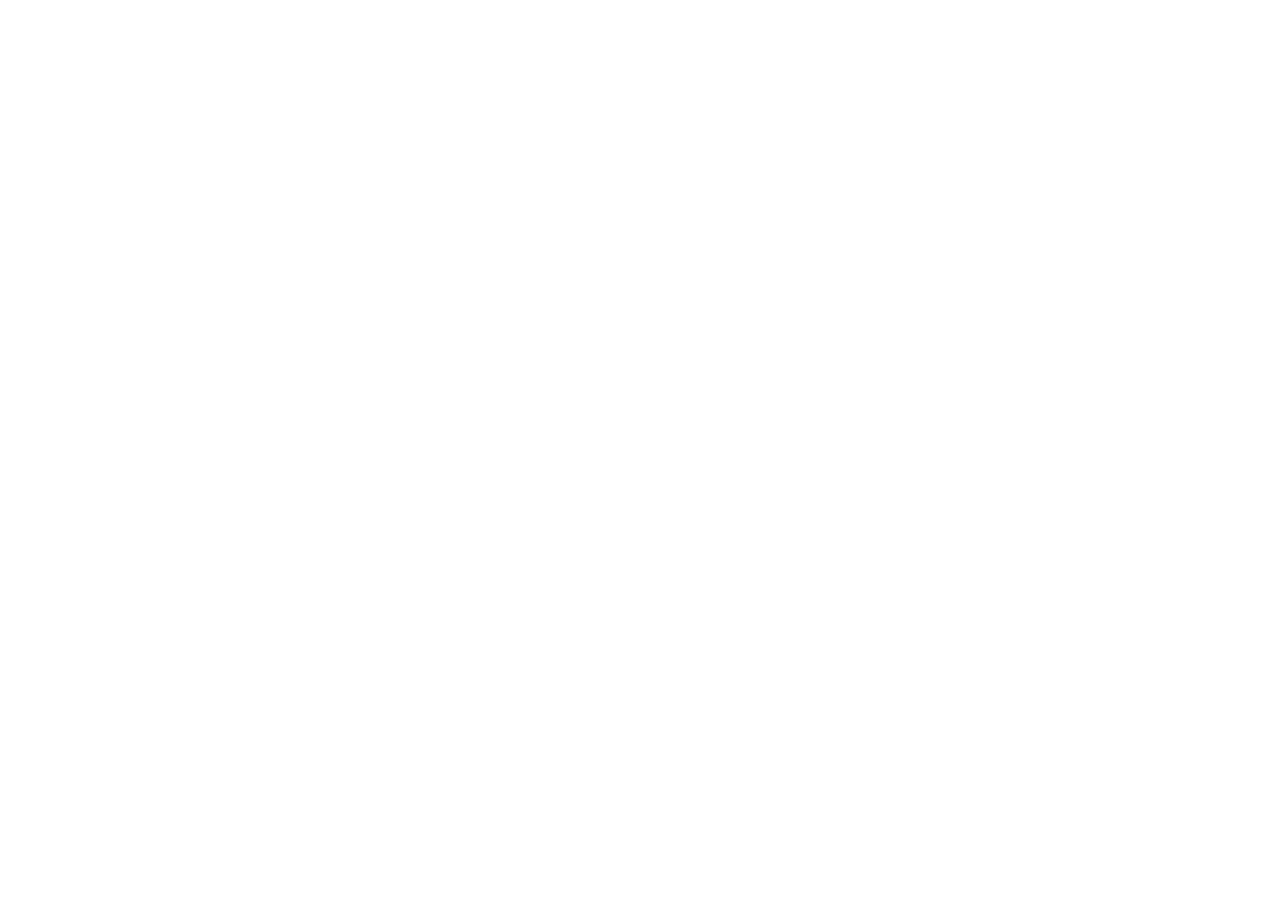
==== public/flappy/index.html @ 4da6c62c "Created html file for flappy" ====
<!DOCTYPE html>
<html lang="em" dir="ltr">
    <head>
        <meta charset="utf-8">
        <title>Oluwakorede Noren Flappy Bird</title>
        <link rel="stylesheet" href="style.css">
        <script src="app.js" charset="utf-8"></script>
    </head>

    <div class="game-container">
        <div class="sky">
            <div class="bird"></div>
        </div>
        <div class="ground"></div>
    </div>


    </body>
</html>
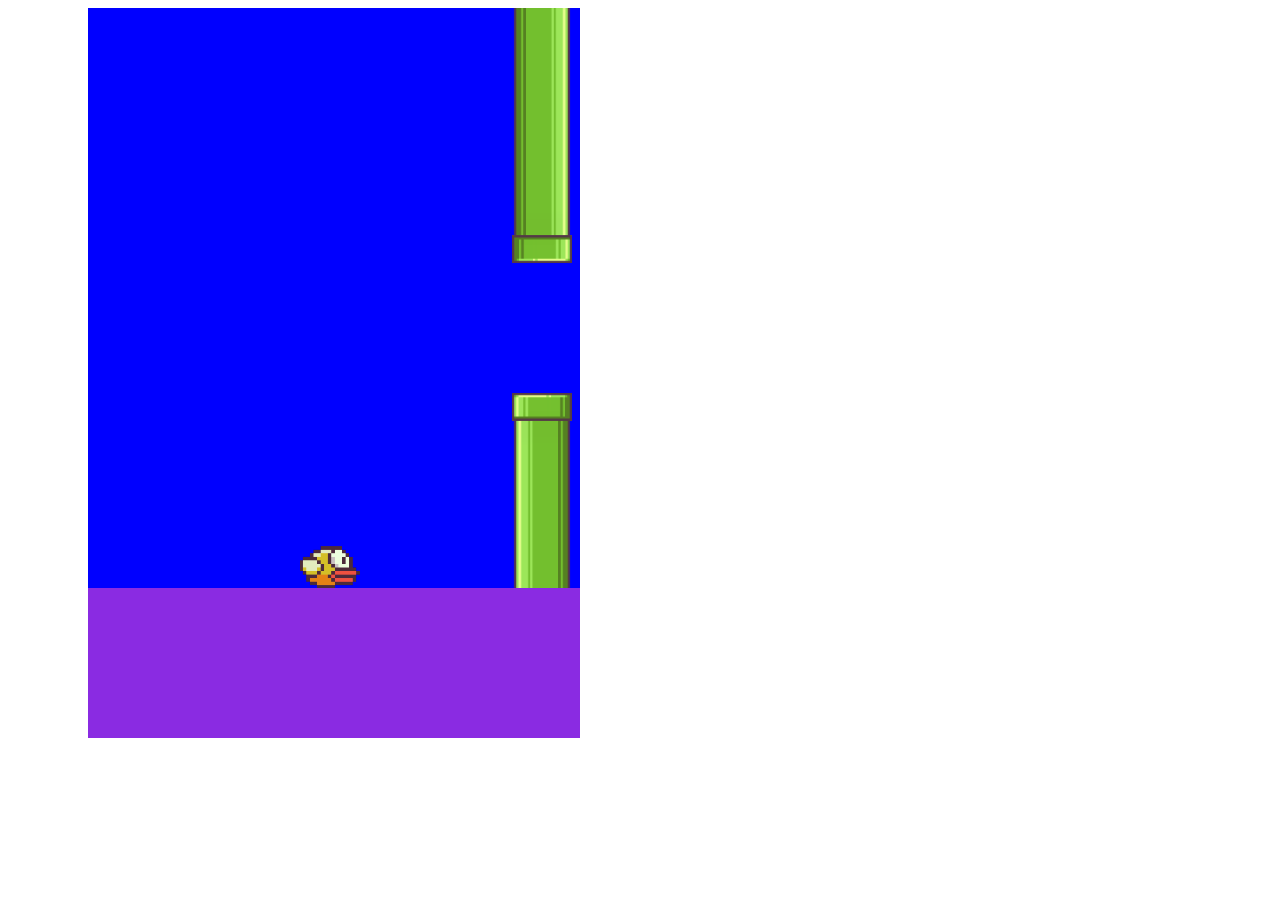
==== commit 50f8da33: "Done." ====
--- a/public/flappy/index.html
+++ b/public/flappy/index.html
@@ -1,19 +1,24 @@
 <!DOCTYPE html>
-<html lang="em" dir="ltr">
-    <head>
-        <meta charset="utf-8">
-        <title>Oluwakorede Noren Flappy Bird</title>
-        <link rel="stylesheet" href="style.css">
-        <script src="app.js" charset="utf-8"></script>
-    </head>
+<html lang="en" dir="ltr">
+  <head>
+    <meta charset="utf-8">
+    <title>Flappy Bird</title>
+    <link rel="stylesheet" href="style.css">
+    <script src="script.js" charset="utf-8"></script>
+  </head>
 
+  <body>
+
+    <div class="border-left"></div>
     <div class="game-container">
+        <div class="border-top"></div>
         <div class="sky">
             <div class="bird"></div>
         </div>
         <div class="ground"></div>
     </div>
 
+    <div class="border-right"></div>
 
-    </body>
+  </body>
 </html>--- a/public/flappy/style.css
+++ b/public/flappy/style.css
@@ -0,0 +1,85 @@
+
+body {
+    display: flex;
+}
+
+.game-container {
+    width: 500px;
+    height: 730px;
+    position: absolute;
+    left: 80px;
+}
+
+.border-left {
+    width: 80px;
+    height: 790px;
+    position:  absolute;
+    background-color: white;
+    z-index: +2;
+}
+
+.border-right {
+    width: 80px;
+    height: 790px;
+    position: absolute;
+    background-color: white;
+    z-index: +2;
+    left: 580px;
+}
+
+.border-top {
+    width: 660px;
+    height: 50px;
+    position:  absolute;
+    background-color: white;
+    z-index: +2;
+    top: -50px;
+}
+
+.sky {
+    background-color: blue;
+    width: 500px;
+    height: 580px;
+    position: absolute;
+}
+
+.ground {
+    background-color: blueviolet;
+    width: 500px;
+    height: 150px;
+    position: absolute;
+    top: 580px;
+    z-index: +1;
+}
+
+.bird {
+    background-image: url('flappy-bird.png');
+    position: absolute;
+    width: 60px;
+    height: 45px;
+    left: 220px;
+    bottom: 100px;
+}
+
+.obstacle {
+    background-image: url('flappybird-pipe.png');
+    width: 60px;
+    height: 300px;
+    position: absolute;
+}
+
+.topObstacle {
+    background-image: url('flappybird-pipe.png');
+    transform: rotate(180deg);
+    width: 60px;
+    height: 300px;
+    position: absolute;
+}
+
+
+.ground-container {
+    height: 150px;
+    width: 580px;
+    left: 80px;
+    position:  absolute;
+}
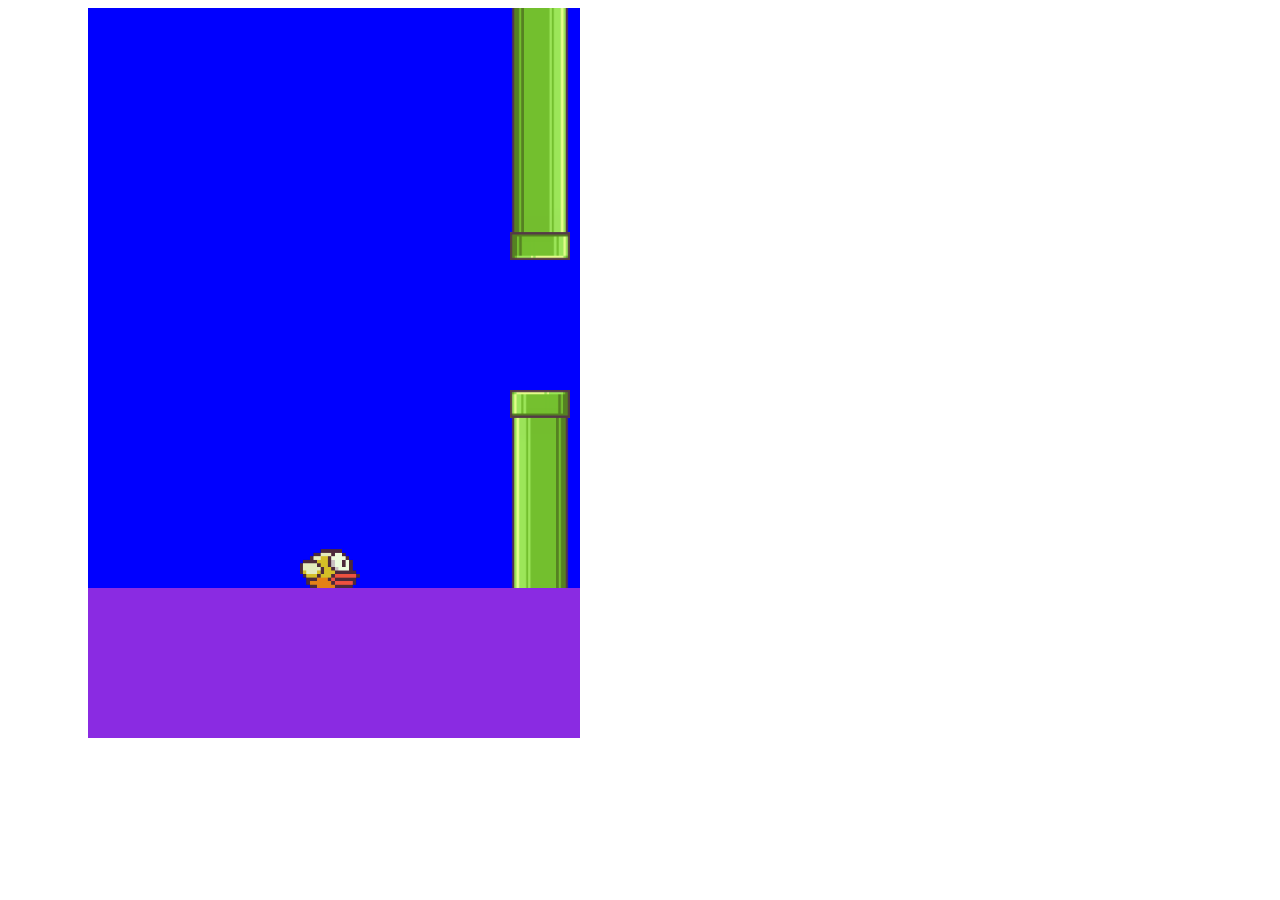
==== commit c8d345cd: "Added name to title" ====
--- a/public/flappy/index.html
+++ b/public/flappy/index.html
@@ -2,7 +2,7 @@
 <html lang="en" dir="ltr">
   <head>
     <meta charset="utf-8">
-    <title>Flappy Bird</title>
+    <title>Oluwakorede Noren Flappy Bird</title>
     <link rel="stylesheet" href="style.css">
     <script src="script.js" charset="utf-8"></script>
   </head>
